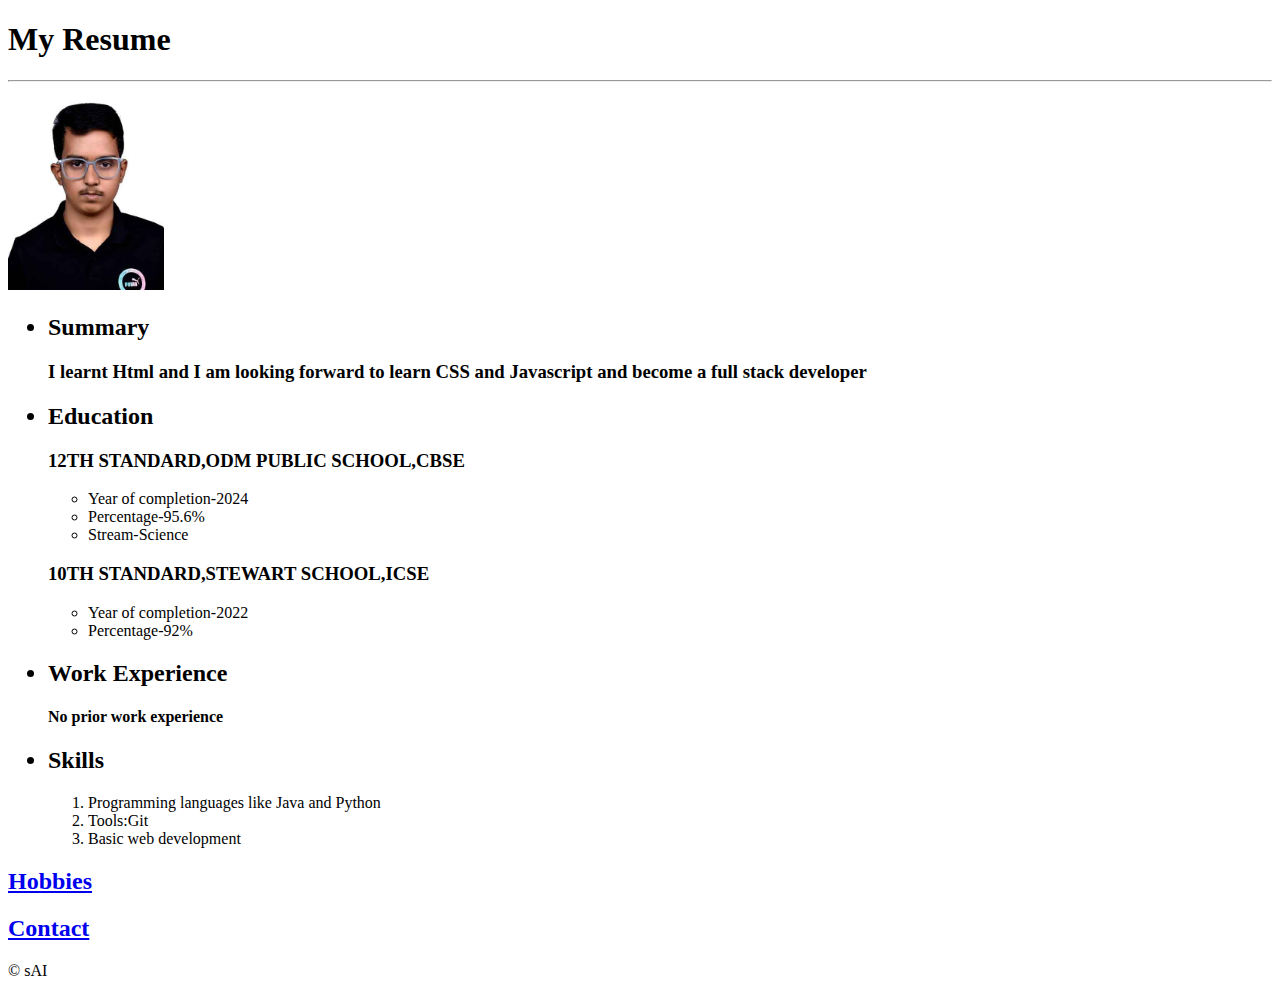
==== index 2.html @ 24b1fb8e "Add files via upload" ====
<!DOCTYPE html>
<html lang="en">

<head>
     <meta charset="UTF-8">
     <title>My Resume</title>
  </head>
  <body>
    <h1>My Resume</h1>
    <hr>
    <img src="./Profile photo.jpeg" height="200"/>
    <ul>
       <h2> <li>Summary</li></h2>
       <h3>I learnt Html and I am looking forward to learn CSS and Javascript and become a full stack developer</h3>
       <h2><li>Education</h2>
        <h3> 12TH STANDARD,ODM PUBLIC SCHOOL,CBSE</h3>
        <ul>
            <li>Year of completion-2024</li>
            <li>Percentage-95.6%</li>
            <li>Stream-Science</li>
        </ul>
        <h3>10TH STANDARD,STEWART SCHOOL,ICSE </h3>
        <ul>
            <li>Year of completion-2022</li>
            <li>Percentage-92%</li>
        </ul>
    </li>
        <h2><li>Work Experience</li></h2>
        <h4>No prior work experience</h4>
        <h2><li>Skills</li></h2>
          <ol>
            <li>Programming languages like Java and Python</li>
            <li>Tools:Git</li>
            <li>Basic web development</li>
          </ol>
    </ul>
    <h2><a href= "./Hobbies.html">Hobbies</a></h2>
    <h2><a href= "./Contact.html">Contact</a></h2>
    <footer>
        <p>© sAI</p>
      </footer>
     </body>

</html>
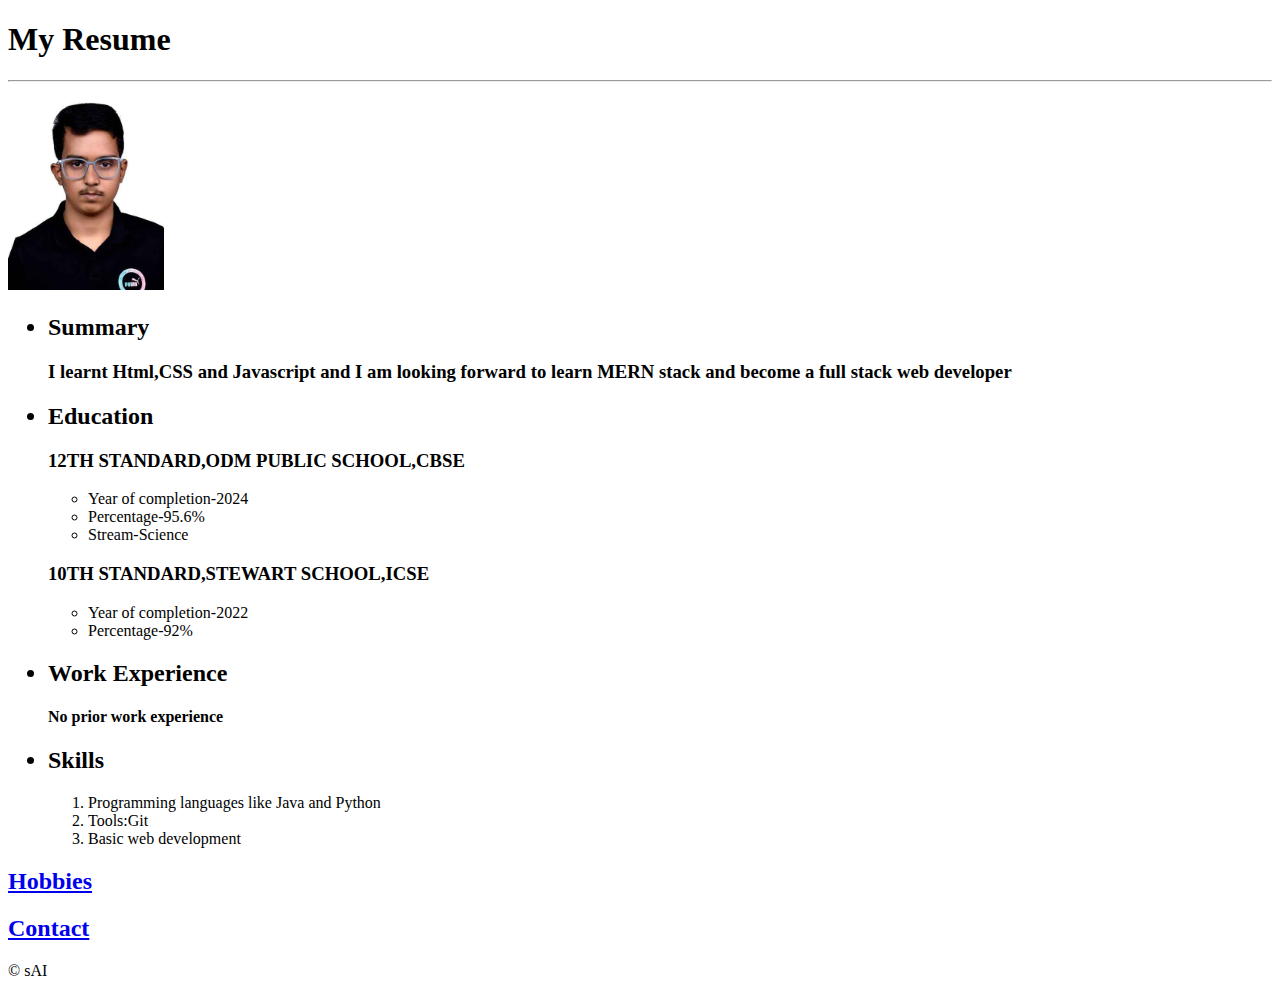
==== commit 431c32ad: "Update index 2.html" ====
--- a/index 2.html
+++ b/index 2.html
@@ -11,7 +11,7 @@
     <img src="./Profile photo.jpeg" height="200"/>
     <ul>
        <h2> <li>Summary</li></h2>
-       <h3>I learnt Html and I am looking forward to learn CSS and Javascript and become a full stack developer</h3>
+       <h3>I learnt Html,CSS and Javascript and I am looking forward to learn MERN stack and become a full stack web developer</h3>
        <h2><li>Education</h2>
         <h3> 12TH STANDARD,ODM PUBLIC SCHOOL,CBSE</h3>
         <ul>
@@ -41,4 +41,4 @@
       </footer>
      </body>
 
-</html>+</html>
